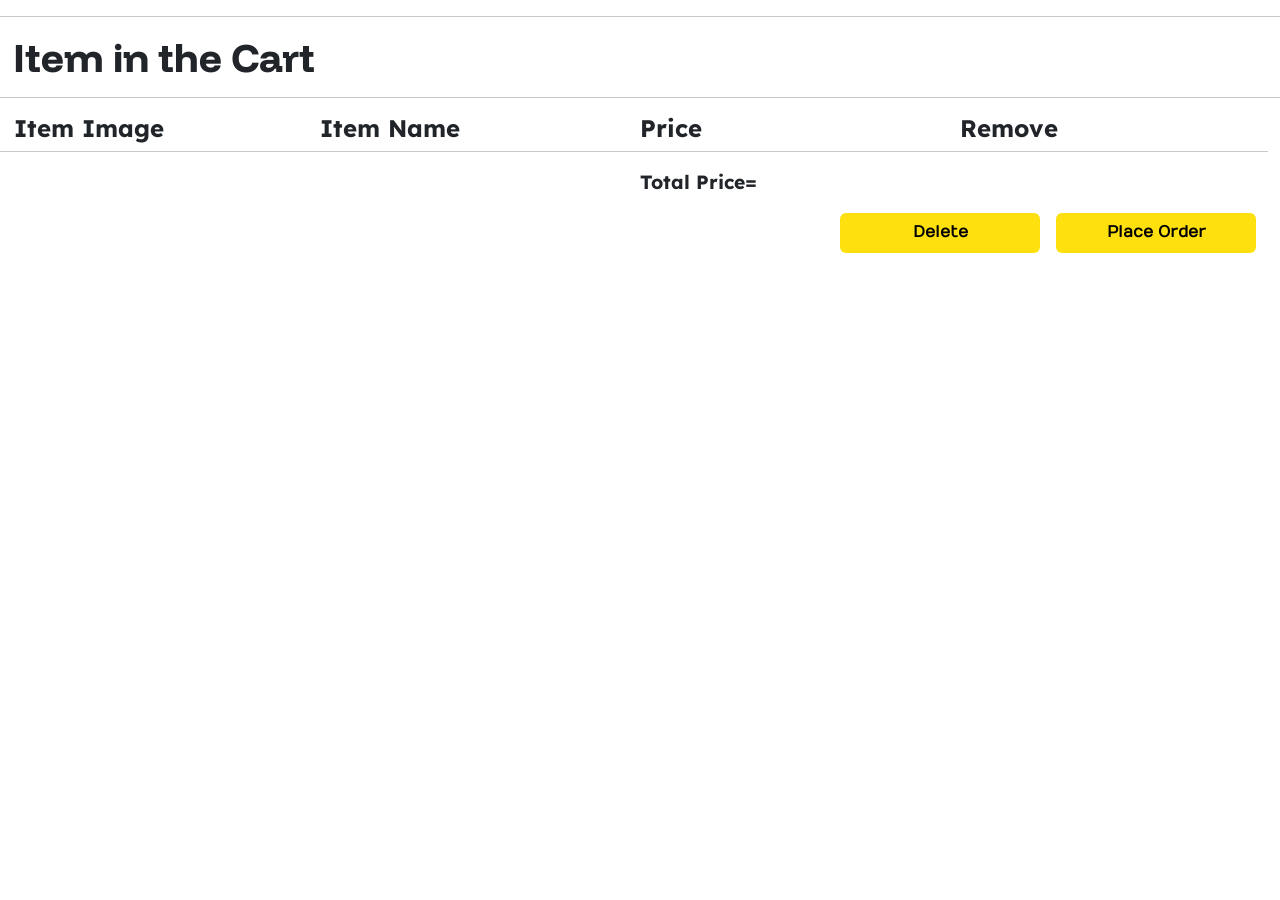
==== cart.html @ fe8c00ef "Add files via upload" ====
<!DOCTYPE html>
<html lang="en" dir="ltr">

<head>
  <meta charset="utf-8">
  <title></title>
  <link rel="stylesheet" href="style.css">
  <link rel="preconnect" href="https://fonts.googleapis.com">
  <link rel="preconnect" href="https://fonts.gstatic.com" crossorigin>
  <link href="https://fonts.googleapis.com/css2?family=Funnel+Display:wght@300..800&family=Lexend+Deca:wght@600&family=Numans&display=swap" rel="stylesheet">
  <link href="https://cdn.jsdelivr.net/npm/bootstrap@5.3.0-alpha1/dist/css/bootstrap.min.css" rel="stylesheet" integrity="sha384-GLhlTQ8iRABdZLl6O3oVMWSktQOp6b7In1Zl3/Jr59b6EGGoI1aFkw7cmDA6j6gD" crossorigin="anonymous">
  <script src="backend.js"></script>
</head>

<body onload="cartpagedisplay()">
  <div class="container-fluid contain1">
  <section class="cart-list">
    <div class="cart-title">
      <hr>
      <h3 class="h3-title">Item in the Cart</h3>
      <hr>
    </div>

    <div class="row container-fluid cart-label">
      <div class="col-3" style="padding-left: 2%;">
        <h4 class="h42">Item Image</h4>
      </div>
      <div class="col-3">
        <h4 class="h42">Item Name</h4>
      </div>
      <div class="col-3">
        <h4 class="h42">Price</h4>
      </div>
      <div class="col-3">
        <h4 class="h42">Remove</h4>
      </div>
      <hr>
    </div>
    <div class="row container-fluid product-container">

    </div>
    <div class="row container-fluid">
      <div class="col-3">
      </div>
      <div class="col-3">
      </div>
      <div class="col-3">
        <p class="ltp">Total Price= <span id="totalprice"></span></p>
      </div>
      <div class="d-flex justify-content-end gap-3">
        <a class="btn" href="" onclick="removeitem()" id="delbtn">Delete</a>
        <a href="register.html" class="btn" id="orderbtn">Place Order</a>
      </div>
    </div>
  </section>
  </div>
  <script src="https://cdn.jsdelivr.net/npm/bootstrap@5.3.0-alpha1/dist/js/bootstrap.bundle.min.js" integrity="sha384-w76AqPfDkMBDXo30jS1Sgez6pr3x5MlQ1ZAGC+nuZB+EYdgRZgiwxhTBTkF7CXvN" crossorigin="anonymous"></script>
</body>
</html>
---- style.css ----
#navcolor{
     background-color: #FFEEA9;
}
.container-fluid{
    padding-left: 0 !important;
    padding-right: 0 !important;
}
#heada {
    font-size: 160%;
    font-family: "Funnel Display", sans-serif;
    font-optical-sizing: auto;
    font-weight: 800;
    font-style: normal;
}
#navbarSupportedContent{
    font-size: 120%;
    font-family: "Numans", sans-serif;
    font-weight: 400;
    font-style: normal;
}
body{
    background-color: #FEFFD2;
}
.img-fluid{
    mix-blend-mode: multiply;
}
#carticon {
    display: flex;
    align-items: center;
    gap: 6px; 
    padding-right: 1%;
}
#cartdisplay {
    font-weight: bold;
}
#p1{
    color: black;
    font-size: 150%;
    font-family: "Lexend Deca", sans-serif;
    font-optical-sizing: auto;
    font-weight: 700;
    font-style: normal;
}
#btnlearnmore{
    background-color: #FEDD56;
    font-family: "Numans", sans-serif;
    font-weight: 700;
    font-style: normal;
}
#btnlearnmore:hover{
    background-color: #FDEBA3;
}
#learnmore{
    color: black;
}
#iphone, #ipad, #macbook{
    height: 110%;
    background-color: #FEF3C7;
}
#cardmacbook{
    margin-top: 13%;
}
.card-title, .card-text{
    padding-left: 1%;
}
#h2{
    font-size: 200%;
    font-family: "Funnel Display", sans-serif;
    font-optical-sizing: auto;
    font-weight: 800;
    font-style: normal;
}
#h3{
    font-size: 160%;
    font-family: "Lexend Deca", sans-serif;
    font-optical-sizing: auto;
    font-weight: 700;
    font-style: normal;
}
#p2{
    margin-top: 10%;
    font-size: 110%;
    font-family: "Numans", sans-serif;
    font-weight: 400;
    font-style: normal;
}
.products1, .products2, .products3{
    margin-top: 3%;
}
#h4{
    font-size: 200%;
    font-family: "Funnel Display", sans-serif;
    font-optical-sizing: auto;
    font-weight: 800;
    font-style: normal;
}
#p3{
    font-size: 120%;
    font-family: "Numans", sans-serif;
    font-weight: 400;
    font-style: normal;
}
.btnbuy{
    background-color: #FEE00E;
    color: black;
    width: 200px;
}
#btnbuy:hover{
    background-color: #FFF29F;
}
#divproducts{
    height: 330px;
}
#p1img{
    height: auto;
    max-height: 500px;
    object-fit: contain;
    margin-top: 3%;
}
#p2img{
    height: auto;
    max-height: 500px;
    object-fit: contain;
    margin-top: 3%;
}
#p3img{
    height: auto;
    max-height: 500px;
    object-fit: contain;
    margin-top: 3%;
}
#h5{
    font-size: 200%;
    font-family: "Funnel Display", sans-serif;
    font-optical-sizing: auto;
    font-weight: 800;
    font-style: normal;
}
#paymentopt{
    font-size: 130%;
    font-family: "Lexend Deca", sans-serif;
    font-optical-sizing: auto;
    font-weight: 700;
    font-style: normal;
}
#list-tab .list-group-item {
    border: none;
    font-weight: 500;
    color: #1d1d1f;
    transition: 0.3s;
}
#list-tab .list-group-item.active {
    background-color: #f5f5f7;
    color: #0071e3;
    border-left: 4px solid #0071e3;
}
.nav-pills .nav-link {
    background: #f5f5f7;
    color: #1d1d1f;
    border: 1px solid #d2d2d7;
}
.nav-pills .nav-link.active {
    background-color: #0071e3 !important;
}
.img-cart {
    width: 150px;
    height: auto;
    padding-bottom: 3%;
}
.h3-title {
    font-size: 250%;
    padding-left: 1%;
    font-family: "Funnel Display", sans-serif;
    font-optical-sizing: auto;
    font-weight: 800;
    font-style: normal;
}
.h42{
    font-size: 150%;
    font-family: "Lexend Deca", sans-serif;
    font-optical-sizing: auto;
    font-weight: 700;
    font-style: normal;
}
.ltp{
    font-size: 120%;
    font-family: "Lexend Deca", sans-serif;
    font-optical-sizing: auto;
    font-weight: 700;
    font-style: normal;
}
#delbtn, #orderbtn{
    background-color: #FEE00E;
    color: black;
    width: 200px;
    height: 40px;
    font-weight: bold;
    font-family: "Numans", sans-serif;
    font-weight: 700;
    font-style: normal;
}
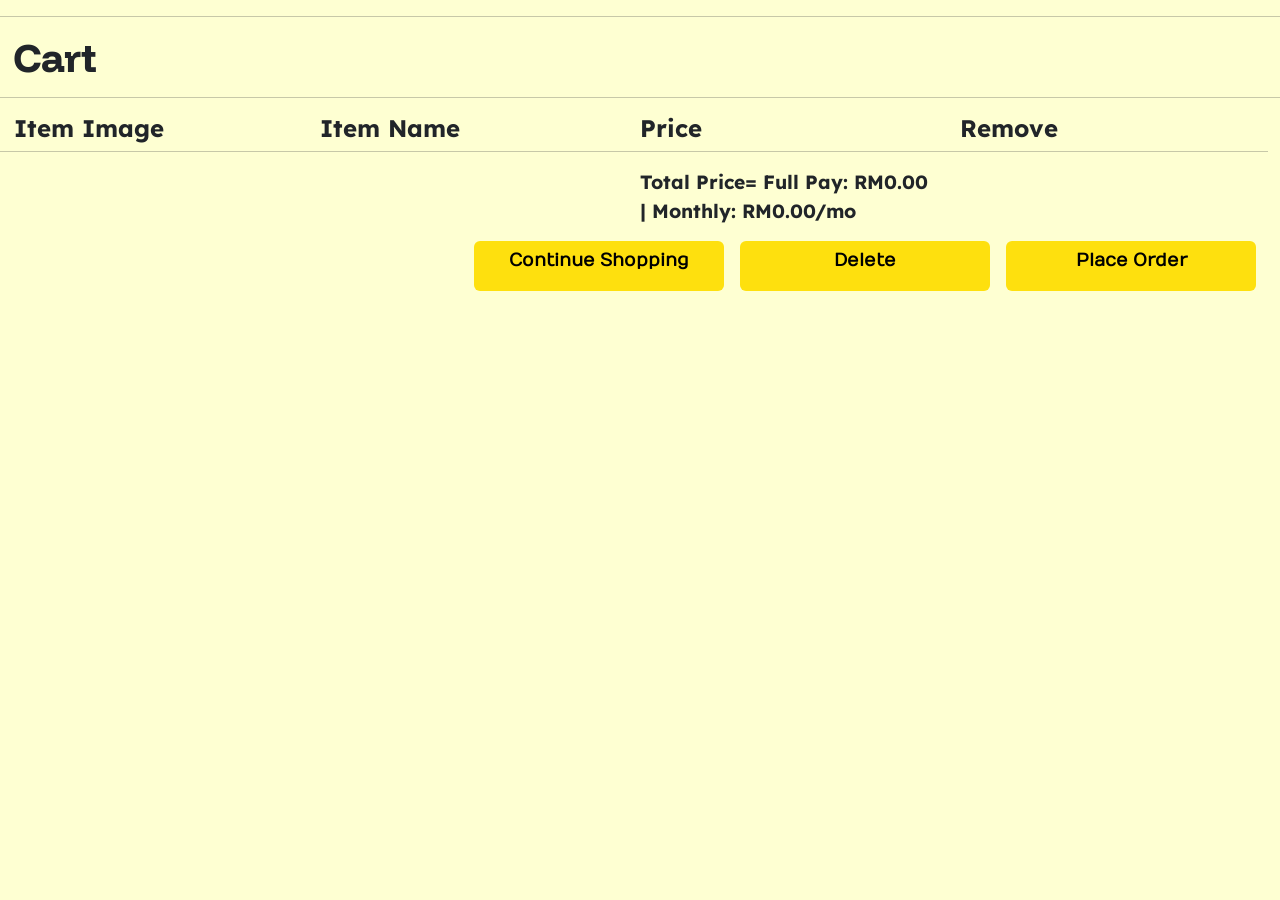
==== commit dfe2aa8f: "Add files via upload" ====
--- a/cart.html
+++ b/cart.html
@@ -12,12 +12,12 @@
   <script src="backend.js"></script>
 </head>
 
-<body onload="cartpagedisplay()">
+<body style="background-color: #FEFFD2;" onload="cartpagedisplay()">
   <div class="container-fluid contain1">
   <section class="cart-list">
     <div class="cart-title">
       <hr>
-      <h3 class="h3-title">Item in the Cart</h3>
+      <h3 class="h3-title">Cart</h3>
       <hr>
     </div>
 
@@ -48,6 +48,7 @@
         <p class="ltp">Total Price= <span id="totalprice"></span></p>
       </div>
       <div class="d-flex justify-content-end gap-3">
+        <a class="btn" href="index.html" id="returnbtn">Continue Shopping</a>
         <a class="btn" href="" onclick="removeitem()" id="delbtn">Delete</a>
         <a href="register.html" class="btn" id="orderbtn">Place Order</a>
       </div>
--- a/style.css
+++ b/style.css
@@ -17,6 +17,13 @@
     font-family: "Numans", sans-serif;
     font-weight: 400;
     font-style: normal;
+}
+.navbar{
+    position: fixed;
+    top: 0;
+    left: 0;
+    width: 100%;
+    z-index: 1; 
 }
 body{
     background-color: #FEFFD2;
@@ -163,9 +170,10 @@
     background-color: #0071e3 !important;
 }
 .img-cart {
-    width: 150px;
+    width: 180px;
     height: auto;
     padding-bottom: 3%;
+    padding-left: 3%;
 }
 .h3-title {
     font-size: 250%;
@@ -189,14 +197,17 @@
     font-weight: 700;
     font-style: normal;
 }
-#delbtn, #orderbtn{
+#returnbtn, #delbtn, #orderbtn{
     background-color: #FEE00E;
     color: black;
-    width: 200px;
-    height: 40px;
+    width: 250px;
+    height: 50px;
+    font-size: 110%;
     font-weight: bold;
     font-family: "Numans", sans-serif;
     font-weight: 700;
     font-style: normal;
+    margin-bottom: 3%;
 }
 
+
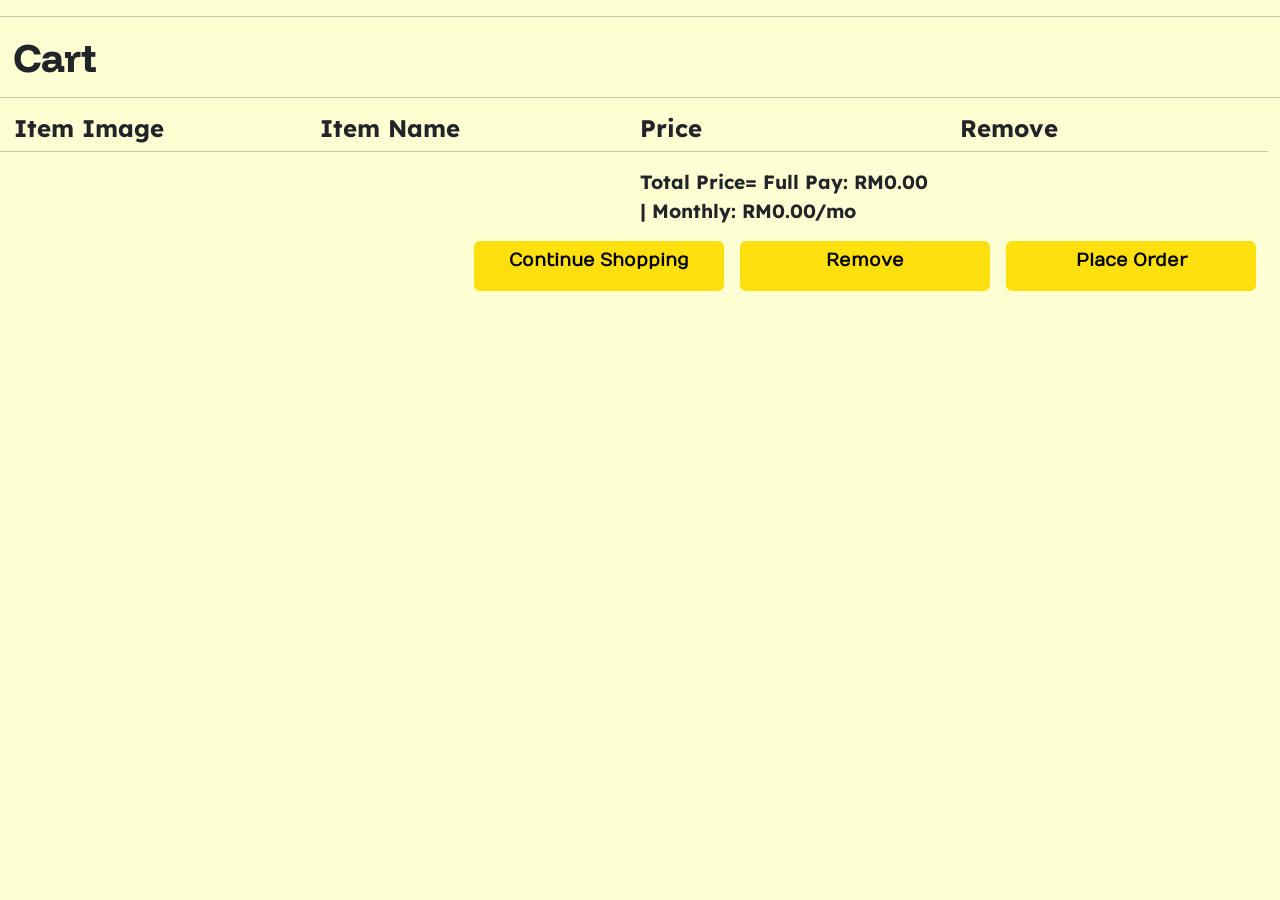
==== commit 6f065e3a: "Fix HTML structure and update button text" ====
--- a/cart.html
+++ b/cart.html
@@ -49,7 +49,7 @@
       </div>
       <div class="d-flex justify-content-end gap-3">
         <a class="btn" href="index.html" id="returnbtn">Continue Shopping</a>
-        <a class="btn" href="" onclick="removeitem()" id="delbtn">Delete</a>
+        <a class="btn" href="" onclick="removeitem()" id="delbtn">Remove</a>
         <a href="register.html" class="btn" id="orderbtn">Place Order</a>
       </div>
     </div>
